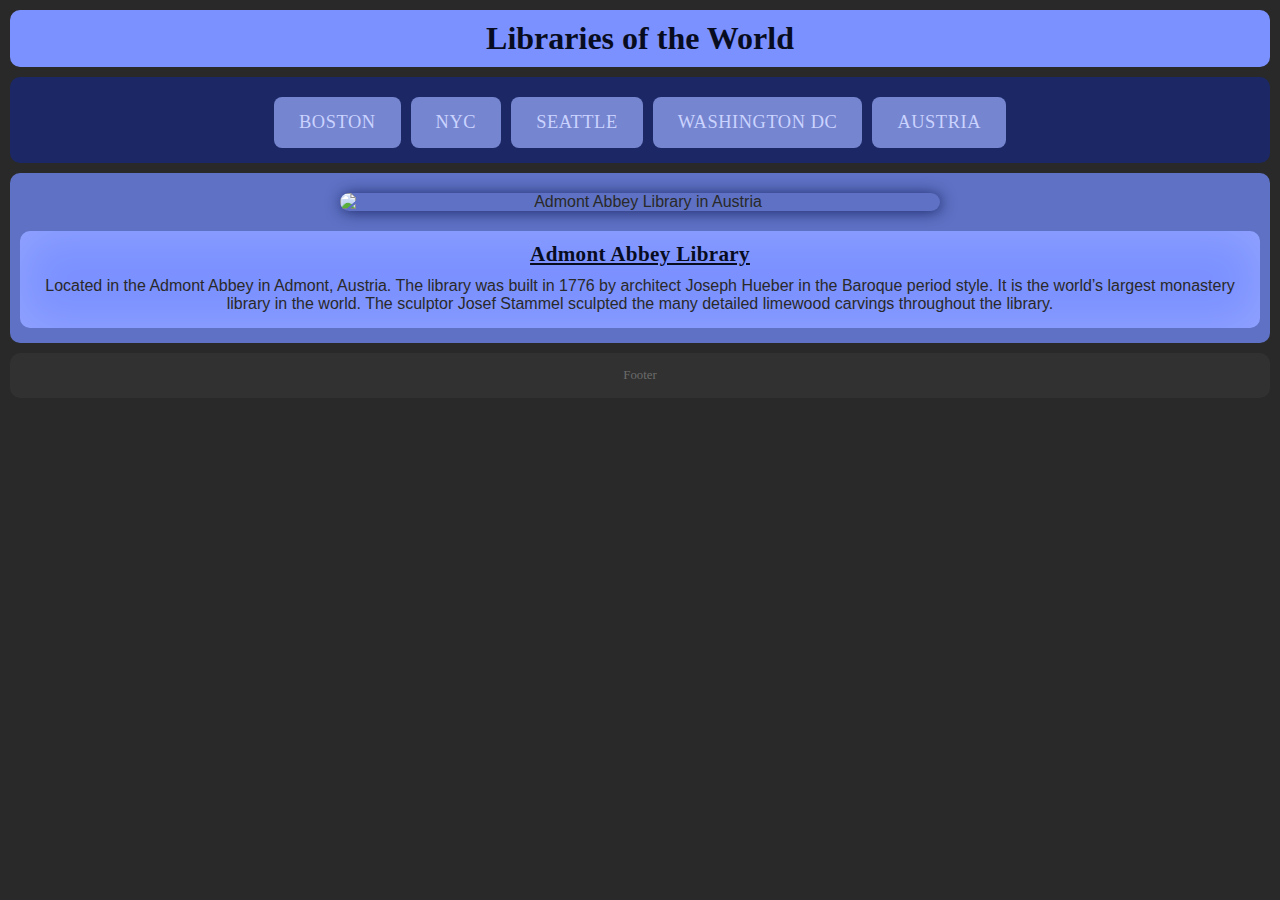
==== austria.html @ afbd98e4 "Add static website files via upload" ====
<!DOCTYPE html>
<html>

<head>

<title>
Global Libraries
</title>

<link rel="stylesheet" type="text/css" href="formatting.css" />



</head>

<body>

	<div id="header">
	
	<h1>Libraries of the World</h1>
	
	</div> <!--close for header-->

	<div id="navigation">
	<a href="index.html">BOSTON</a><a href="nycpublic.html">NYC</a><a href="seattle.html">SEATTLE</a><p class="links1"><a href="congress.html">WASHINGTON DC</a><a href="austria.html">AUSTRIA</a></p> <!--close for links1-->
	
	</div> <!--close for navigation-->


	<div id="content">
	
	<img src="images/austria.jpg" class="image" alt="Admont Abbey Library in Austria" title="Admont Abbey Library" />
	
		<div id="caption">
		<h3>Admont Abbey Library</h3>
		<p>Located in the Admont Abbey in Admont, Austria. The library was built in 1776 by architect Joseph Hueber in the Baroque period style. It is the world’s largest monastery library in the world. The sculptor Josef Stammel sculpted the many detailed limewood carvings throughout the library.</p>
		</div> <!--close for caption-->
	
	</div> <!--close for content-->

	<div id="footer">
	
	<p>Footer</p>
	
	</div> <!--close for footer-->


</body>

</html>
---- formatting.css ----
body{
	background: #292929;
	color: #292929;
	font-family: 'Baskerville', 'Times New Roman', 'times', serif;
	
	
	text-align: center; /*centers text content in an area*/
	
	margin-top: 0; 
	margin-left: auto;
	margin-right: auto; /*centers region in browser*/
	
	padding:10px;
	
	border: 0px solid #000000; /*Adds a solid 0 pixel wide border around the body element*/
	border-radius: 10px;
	}

h1{
	font-size: 2em;
	color: #080C1F;
	margin: 0;
	font-weight:800;
	
	}	

#header{
	background: #7B91FF;
	
	padding:10px;
	
	border: 0px solid #000000;
	border-radius: 10px;

	
	
	}

#content{
	background: #5E71C4; /*#687BD8;*/
	
	padding:10px;
	
	border: 0px solid #000000;
	border-radius: 10px;
	font-family: 'Verdana', sans-serif;
	}



.image{
	width:80%;
	max-width:600px;
	
	display: block;
	
	margin-left: auto;
	margin-right: auto;
	
	margin-top:10px;/*
	padding: 0px 5px 5px 5px;
	border: 3px solid #1C2866; */
	
	margin-bottom: 20px;
	
	border-radius: 20px;
	
	box-shadow: #1C2866 1px 1px 15px;
	}

h3{
	margin: 1px;
	padding: 0 0 5px 0;
	font-size: 1.32em;
	color: #080C1F;
	text-decoration:underline;
	letter-spacing: .32px;  
	
	
}

#caption{
	background: rgb(123, 145, 255); 
	
	padding: 10px;
	
	margin: 5px 0px;
	
	border: 0px solid #000000;
	border-radius: 10px;
	
	box-shadow: inset rgba(255, 255, 255, 0.2) 0px 0px 50px;
	
	}
	
#caption p{
	margin: 5px 0px;
}	

#caption h3{
	font-family: 'Baskerville', serif;
}

#navigation{
	background: #1C2866;
	
	padding: 10px;
	
	margin: 10px 0px;
	
	border: 0px solid #c2c2c2;
	border-radius: 10px;
	letter-spacing: .035em;
	
	}
	
	
.links1{
	margin-top: 5px;
	margin-bottom:0px;

	display: inline-block;
	}


#navigation a{
	margin-right: auto;
	margin-left: auto;
	margin: 5px;
	
	display: inline-block;
	
	

	}
	
	
a:link{
	text-decoration: none; 
	color: #CAD3FF; 
	background: #7685cf; 
	
	padding: 15px 25px 15px 25px; 
	
	border-radius: 8px; 
	font-size: 1.15em;

	}
	
a:visited{
	text-decoration: none; 
	color: #cccccc; 	
	background: #3C56DA; 
	
	padding: 15px 25px 15px 25px; 
	
	border-radius: 20px; 
	}
	
a:active{
	text-decoration: underline; 
	color: #1C2866; 
	background: #7B91FF; 
	
	padding: 15px 25px 15px 25px; 
	
	border-radius: 20px; 
	}
	
a:hover, a:focus{
	text-decoration: none; 
	color: #080C1F; 
	background: #7B91FF; 
	
	padding: 15px 25px 15px 25px; 
	
	border-radius: 8px;  
	
	box-shadow: #B0BDFF 0px 0px 25px;

	
	text-decoration: underline;

	}

/*Focus lets the user use their arrow keys on their keyboard to navigate for accessibility purposes the color of the navigation links changes color when a user hovers or uses their arrow keys*/


#footer{
	background: #313131;
	color: #6b6b6b;
	
	font-size: 0.8em;
	
	padding:10px;
	
	margin: 10px 0px;
	
	border: 0px solid #000000;
	border-radius: 10px;
	}
	
#footer p{
	margin: 5px 0px;
}
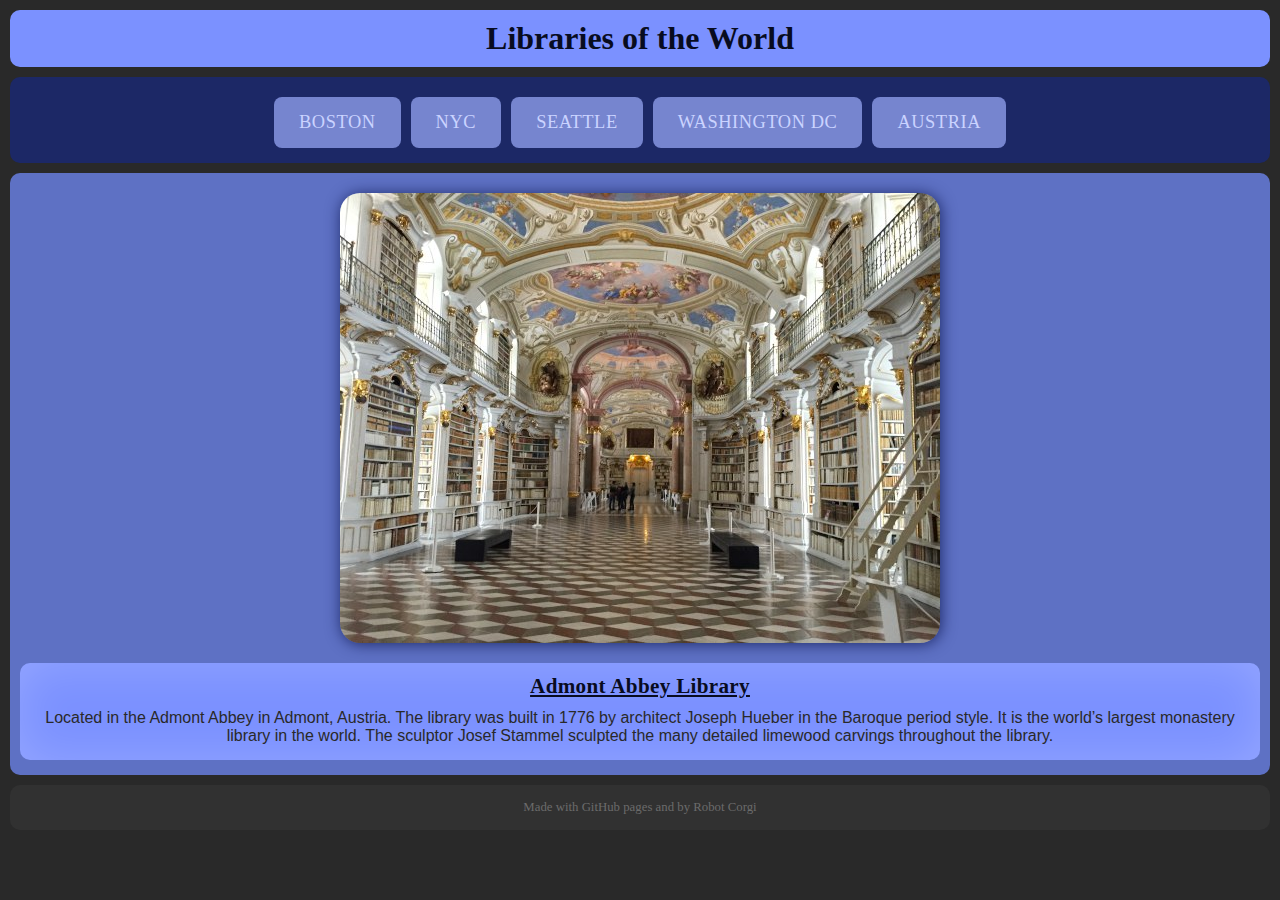
==== commit 4c1ee39c: "Update footer in austria.html" ====
--- a/austria.html
+++ b/austria.html
@@ -40,11 +40,11 @@
 
 	<div id="footer">
 	
-	<p>Footer</p>
+	<p>Made with GitHub pages and by Robot Corgi</p>
 	
 	</div> <!--close for footer-->
 
 
 </body>
 
-</html>+</html>
